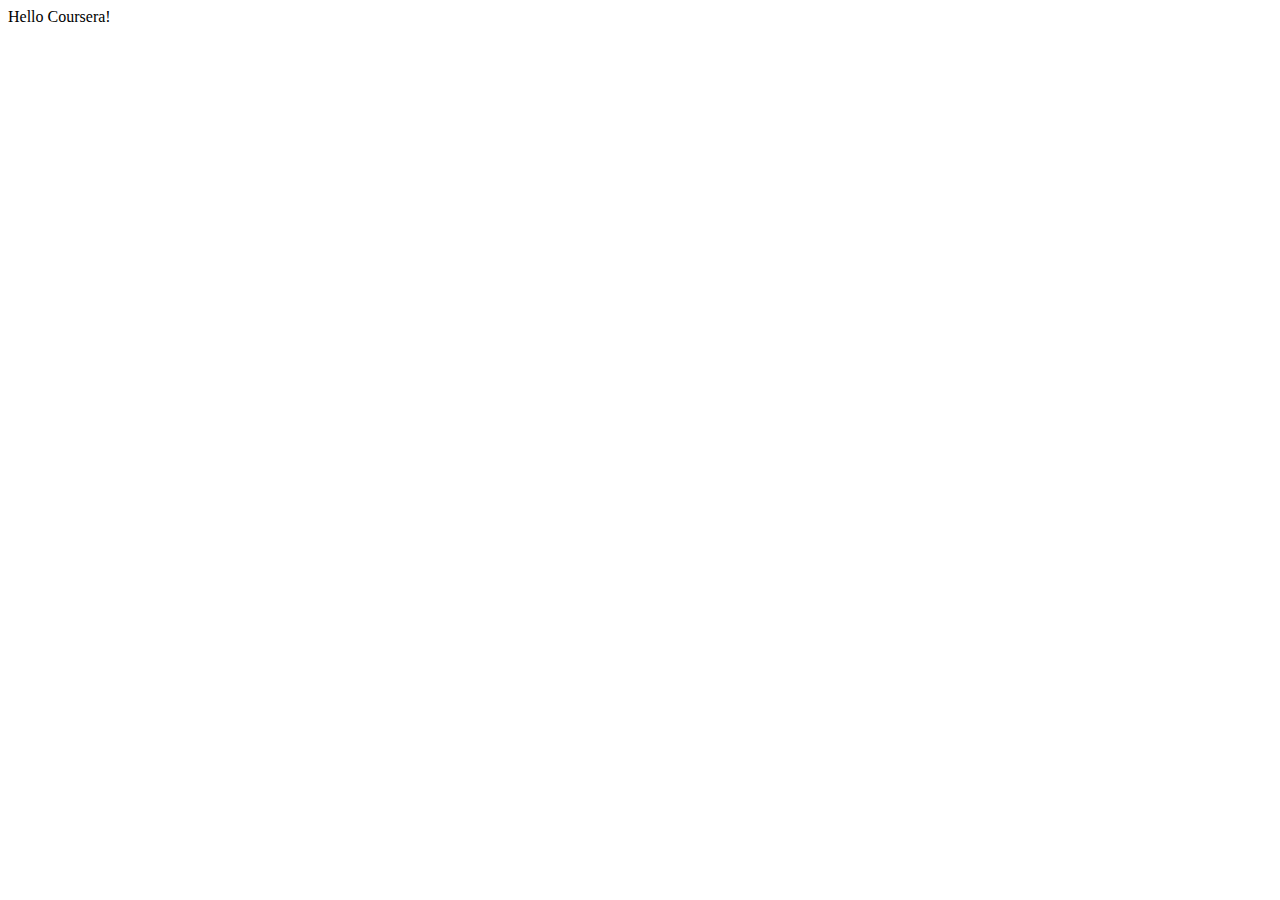
==== module3-solution/index.html @ 9a143837 "First Commit" ====
<!doctype html>

<html>
<head>
    <meta charset="utf-8">
    <meta http-equiv="X-UA-Compatible" content="IE=edge">
    <meta name="viewport" content="width=device-width, initial-scale=1">
    <title>Assignment Solution for Module 3</title>

</head>
<body>
Hello Coursera!
</body>
</html>
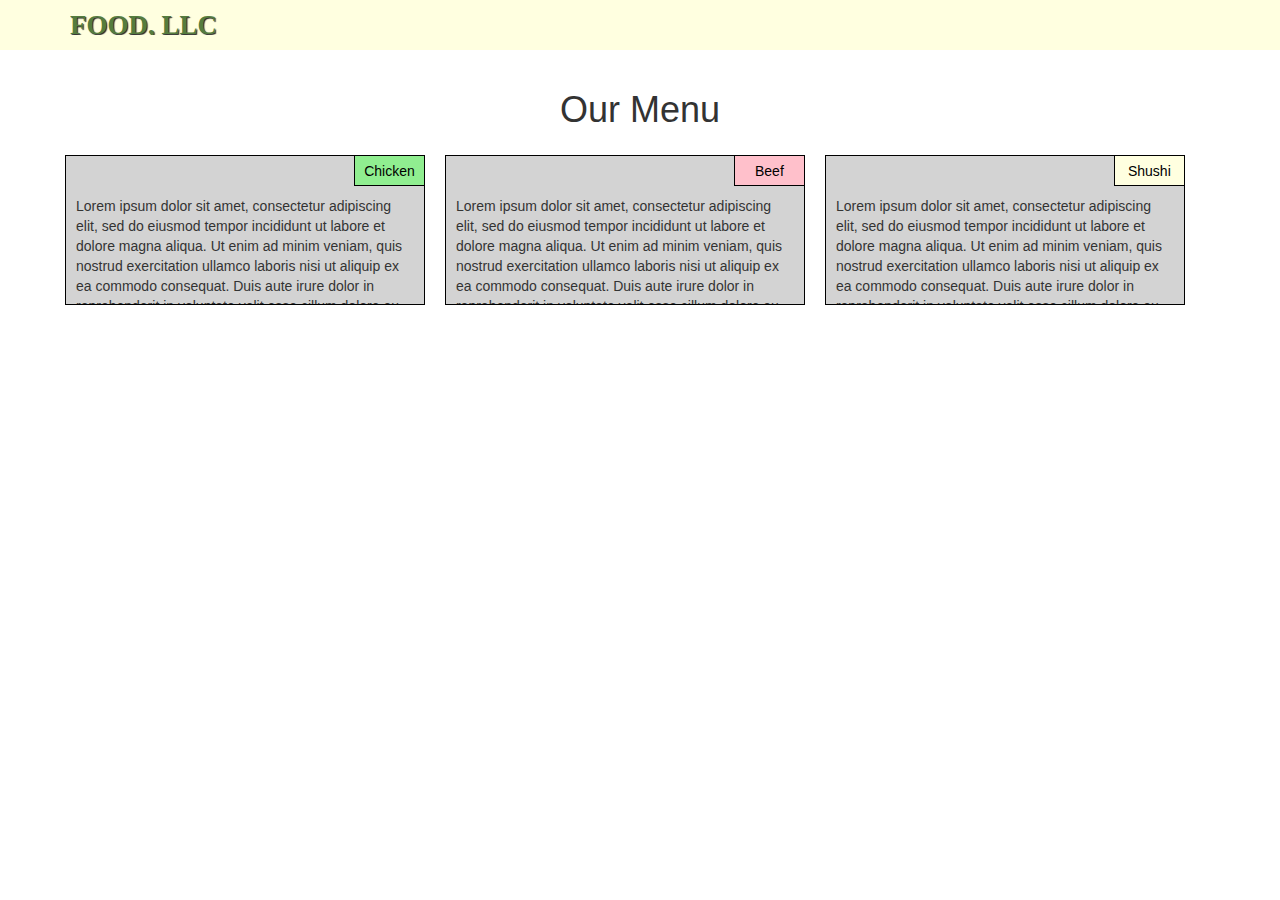
==== commit 5d254cf9: "Major Changes" ====
--- a/module3-solution/index.html
+++ b/module3-solution/index.html
@@ -6,10 +6,109 @@
     <meta http-equiv="X-UA-Compatible" content="IE=edge">
     <meta name="viewport" content="width=device-width, initial-scale=1">
     <title>Assignment Solution for Module 3</title>
+    <link rel="stylesheet" href="css/bootstrap.min.css">
+    <link rel="stylesheet" href="css/styles.css">
 
 </head>
 <body>
-Hello Coursera!
+    <header>
+        <nav id="header-nav" class="navbar navbar-default">
+          <div class="container">
+            <div class="navbar-header">
+             
+              <div class="navbar-brand">
+                  <a href="index.html"><h1>Food, LLC</h1></a>
+                  <p>
+                    <span></span>
+                  </p>
+              </div>
+
+                <button type="button" class="navbar-toggle collapsed" data-toggle="collapse" data-target="#collapsable-nav" aria-expanded="false">
+                  <span class="sr-only">Toggle navigation</span>
+                  <span class="icon-bar"></span>
+                  <span class="icon-bar"></span>
+                  <span class="icon-bar"></span>
+                </button>
+
+              </div>
+
+              <div id="collapsable-nav" class="collapse navbar-collapse bckColor">
+                <ul id="nav-list" class="nav navbar-nav navbar-right ">
+                  <li>
+                    <a href="#menuChicken">
+                      <span class="glyphicon glyphicon-cutlery"></span><br class="hidden-xs"> Chicken</a>
+                  </li>
+                  <li>
+                    <a href="#menuBeef">
+                      <span class="glyphicon glyphicon-cutlery"></span><br class="hidden-xs"> Beef</a>
+                  </li>
+                  <li>
+                    <a href="#menuSushi">
+                      <span class="glyphicon glyphicon-cutlery"></span><br class="hidden-xs"> Sushi</a>
+                  </li>
+                </ul>
+              </div>
+    
+            
+            </div>
+        </nav>
+      </header>
+
+      <h1>Our Menu</h1>
+    <div class="container">
+        <div class="row">
+            <div id="menuChicken" class="menuChicken ">
+                <div class="menu" >
+                    <p class="menuTxtChicken">Chicken</p>
+                    <div class="menuDesc">
+                      Lorem ipsum dolor sit amet, consectetur adipiscing elit, sed do eiusmod tempor incididunt ut labore et dolore magna aliqua. Ut enim ad minim veniam, quis nostrud exercitation ullamco laboris nisi ut aliquip ex ea commodo consequat. Duis aute irure dolor in reprehenderit in voluptate velit esse cillum dolore eu fugiat nulla pariatur. Excepteur sint occaecat cupidatat non proident, sunt in culpa qui officia deserunt mollit anim id est laborum.
+                      Lorem ipsum dolor sit amet, consectetur adipiscing elit, sed do eiusmod tempor incididunt ut labore et dolore magna aliqua. Ut enim ad minim veniam, quis nostrud exercitation ullamco laboris nisi ut aliquip ex ea commodo consequat. Duis aute irure dolor in reprehenderit in voluptate velit esse cillum dolore eu fugiat nulla pariatur. Excepteur sint occaecat cupidatat non proident, sunt in culpa qui officia deserunt mollit anim id est laborum.
+                      Lorem ipsum dolor sit amet, consectetur adipiscing elit, sed do eiusmod tempor incididunt ut labore et dolore magna aliqua. Ut enim ad minim veniam, quis nostrud exercitation ullamco laboris nisi ut aliquip ex ea commodo consequat. Duis aute irure dolor in reprehenderit in voluptate velit esse cillum dolore eu fugiat nulla pariatur. Excepteur sint occaecat cupidatat non proident, sunt in culpa qui officia deserunt mollit anim id est laborum.
+                      Lorem ipsum dolor sit amet, consectetur adipiscing elit, sed do eiusmod tempor incididunt ut labore et dolore magna aliqua. Ut enim ad minim veniam, quis nostrud exercitation ullamco laboris nisi ut aliquip ex ea commodo consequat. Duis aute irure dolor in reprehenderit in voluptate velit esse cillum dolore eu fugiat nulla pariatur. Excepteur sint occaecat cupidatat non proident, sunt in culpa qui officia deserunt mollit anim id est laborum.
+                      Lorem ipsum dolor sit amet, consectetur adipiscing elit, sed do eiusmod tempor incididunt ut labore et dolore magna aliqua. Ut enim ad minim veniam, quis nostrud exercitation ullamco laboris nisi ut aliquip ex ea commodo consequat. Duis aute irure dolor in reprehenderit in voluptate velit esse cillum dolore eu fugiat nulla pariatur. Excepteur sint occaecat cupidatat non proident, sunt in culpa qui officia deserunt mollit anim id est laborum.
+                      Lorem ipsum dolor sit amet, consectetur adipiscing elit, sed do eiusmod tempor incididunt ut labore et dolore magna aliqua. Ut enim ad minim veniam, quis nostrud exercitation ullamco laboris nisi ut aliquip ex ea commodo consequat. Duis aute irure dolor in reprehenderit in voluptate velit esse cillum dolore eu fugiat nulla pariatur. Excepteur sint occaecat cupidatat non proident, sunt in culpa qui officia deserunt mollit anim id est laborum.
+                      (End of Chicken section)<a href="#menuChicken">Back to Top</a>
+                    </div>
+                </div>
+            </div>
+            <div id="menuBeef" class="menuBeef">
+                <div  class="menu">
+                    <p class="menuTxtBeef">Beef</p>
+                    <div class="menuDesc">
+                      Lorem ipsum dolor sit amet, consectetur adipiscing elit, sed do eiusmod tempor incididunt ut labore et dolore magna aliqua. Ut enim ad minim veniam, quis nostrud exercitation ullamco laboris nisi ut aliquip ex ea commodo consequat. Duis aute irure dolor in reprehenderit in voluptate velit esse cillum dolore eu fugiat nulla pariatur. Excepteur sint occaecat cupidatat non proident, sunt in culpa qui officia deserunt mollit anim id est laborum.
+                      Lorem ipsum dolor sit amet, consectetur adipiscing elit, sed do eiusmod tempor incididunt ut labore et dolore magna aliqua. Ut enim ad minim veniam, quis nostrud exercitation ullamco laboris nisi ut aliquip ex ea commodo consequat. Duis aute irure dolor in reprehenderit in voluptate velit esse cillum dolore eu fugiat nulla pariatur. Excepteur sint occaecat cupidatat non proident, sunt in culpa qui officia deserunt mollit anim id est laborum.
+                      Lorem ipsum dolor sit amet, consectetur adipiscing elit, sed do eiusmod tempor incididunt ut labore et dolore magna aliqua. Ut enim ad minim veniam, quis nostrud exercitation ullamco laboris nisi ut aliquip ex ea commodo consequat. Duis aute irure dolor in reprehenderit in voluptate velit esse cillum dolore eu fugiat nulla pariatur. Excepteur sint occaecat cupidatat non proident, sunt in culpa qui officia deserunt mollit anim id est laborum.
+                      Lorem ipsum dolor sit amet, consectetur adipiscing elit, sed do eiusmod tempor incididunt ut labore et dolore magna aliqua. Ut enim ad minim veniam, quis nostrud exercitation ullamco laboris nisi ut aliquip ex ea commodo consequat. Duis aute irure dolor in reprehenderit in voluptate velit esse cillum dolore eu fugiat nulla pariatur. Excepteur sint occaecat cupidatat non proident, sunt in culpa qui officia deserunt mollit anim id est laborum.
+                      Lorem ipsum dolor sit amet, consectetur adipiscing elit, sed do eiusmod tempor incididunt ut labore et dolore magna aliqua. Ut enim ad minim veniam, quis nostrud exercitation ullamco laboris nisi ut aliquip ex ea commodo consequat. Duis aute irure dolor in reprehenderit in voluptate velit esse cillum dolore eu fugiat nulla pariatur. Excepteur sint occaecat cupidatat non proident, sunt in culpa qui officia deserunt mollit anim id est laborum.
+                      Lorem ipsum dolor sit amet, consectetur adipiscing elit, sed do eiusmod tempor incididunt ut labore et dolore magna aliqua. Ut enim ad minim veniam, quis nostrud exercitation ullamco laboris nisi ut aliquip ex ea commodo consequat. Duis aute irure dolor in reprehenderit in voluptate velit esse cillum dolore eu fugiat nulla pariatur. Excepteur sint occaecat cupidatat non proident, sunt in culpa qui officia deserunt mollit anim id est laborum.
+                      (End of Beef section)<a href="#menuBeef">Back to Top</a>
+                    </div>
+                    
+                </div>
+            </div>
+            <div id="menuSushi" class="menuSushi">
+                <div  class="menu">
+                    <p class="menuTxtSushi">Shushi</p>
+                    <div class="menuDesc">
+                      Lorem ipsum dolor sit amet, consectetur adipiscing elit, sed do eiusmod tempor incididunt ut labore et dolore magna aliqua. Ut enim ad minim veniam, quis nostrud exercitation ullamco laboris nisi ut aliquip ex ea commodo consequat. Duis aute irure dolor in reprehenderit in voluptate velit esse cillum dolore eu fugiat nulla pariatur. Excepteur sint occaecat cupidatat non proident, sunt in culpa qui officia deserunt mollit anim id est laborum.
+                      Lorem ipsum dolor sit amet, consectetur adipiscing elit, sed do eiusmod tempor incididunt ut labore et dolore magna aliqua. Ut enim ad minim veniam, quis nostrud exercitation ullamco laboris nisi ut aliquip ex ea commodo consequat. Duis aute irure dolor in reprehenderit in voluptate velit esse cillum dolore eu fugiat nulla pariatur. Excepteur sint occaecat cupidatat non proident, sunt in culpa qui officia deserunt mollit anim id est laborum.
+                      Lorem ipsum dolor sit amet, consectetur adipiscing elit, sed do eiusmod tempor incididunt ut labore et dolore magna aliqua. Ut enim ad minim veniam, quis nostrud exercitation ullamco laboris nisi ut aliquip ex ea commodo consequat. Duis aute irure dolor in reprehenderit in voluptate velit esse cillum dolore eu fugiat nulla pariatur. Excepteur sint occaecat cupidatat non proident, sunt in culpa qui officia deserunt mollit anim id est laborum.
+                      Lorem ipsum dolor sit amet, consectetur adipiscing elit, sed do eiusmod tempor incididunt ut labore et dolore magna aliqua. Ut enim ad minim veniam, quis nostrud exercitation ullamco laboris nisi ut aliquip ex ea commodo consequat. Duis aute irure dolor in reprehenderit in voluptate velit esse cillum dolore eu fugiat nulla pariatur. Excepteur sint occaecat cupidatat non proident, sunt in culpa qui officia deserunt mollit anim id est laborum.
+                      Lorem ipsum dolor sit amet, consectetur adipiscing elit, sed do eiusmod tempor incididunt ut labore et dolore magna aliqua. Ut enim ad minim veniam, quis nostrud exercitation ullamco laboris nisi ut aliquip ex ea commodo consequat. Duis aute irure dolor in reprehenderit in voluptate velit esse cillum dolore eu fugiat nulla pariatur. Excepteur sint occaecat cupidatat non proident, sunt in culpa qui officia deserunt mollit anim id est laborum.
+                      Lorem ipsum dolor sit amet, consectetur adipiscing elit, sed do eiusmod tempor incididunt ut labore et dolore magna aliqua. Ut enim ad minim veniam, quis nostrud exercitation ullamco laboris nisi ut aliquip ex ea commodo consequat. Duis aute irure dolor in reprehenderit in voluptate velit esse cillum dolore eu fugiat nulla pariatur. Excepteur sint occaecat cupidatat non proident, sunt in culpa qui officia deserunt mollit anim id est laborum.
+                      (End of Sushi section)<a href="#menuSushi">Back to Top</a>
+                    </div>
+                    
+                </div>
+            </div>
+        </div>
+    </div>
+
+
+    <script src="js/jquery-1.11.3.min.js"></script>
+    <script src="js/bootstrap.min.js"></script>
+    <script src="js/script.js"></script>
+ 
 </body>
 </html>
 
--- a/module3-solution/css/styles.css
+++ b/module3-solution/css/styles.css
@@ -0,0 +1,195 @@
+#header-nav {
+  background-color:lightyellow;
+  border-radius: 0;
+  border: 0;
+}
+  .navbar-brand h1 { 
+    font-family: 'Lora', serif;
+    color: #557c3e;
+    font-size: 1.5em;
+    text-transform: uppercase;
+    font-weight: bold;
+    text-shadow: 1px 1px 1px #222;
+    margin-top: 0;
+    margin-bottom: 0;
+    line-height: .75;
+  }
+  .navbar-brand a:hover, .navbar-brand a:focus {
+    text-decoration: none;
+  }
+  .navbar-brand p { /* Kosher cert */
+    color: #000;
+    text-transform: uppercase;
+    font-size: .7em;
+    margin-top: 15px;
+  }
+  .navbar-brand p span { /* Star-K */
+    vertical-align: middle;
+  }
+
+
+
+  * {
+    box-sizing: border-box;
+    overflow: hidden;
+  }
+  h1 {
+    margin-bottom: 15px;
+    text-align: center;
+  }
+  
+  
+  /* Simple Responsive Framework. */
+  .row {
+    width: 100%;
+  }
+
+  
+  .menu{
+    border:1px black solid;
+    background-color:lightgray; 
+    margin:10px;
+    cursor:pointer;
+    height:150px;
+  }
+
+  
+  .menu > .menuTxtChicken{
+    position: relative;
+    text-align:center;
+    float:right;
+    color:black;
+    padding:5px;
+    margin:0px;
+    clear: right;
+    width: 70px;
+    height: 30px;
+    border-bottom:1px black solid;
+    border-left:1px black solid;
+    background-color: lightgreen;
+    font-family:  Helvetica,sans-serif,Arial;
+  }
+  
+  .menu > .menuTxtBeef{
+    position: relative;
+    text-align:center;
+    float:right;
+    color:black;
+    padding:5px;
+    margin:0px;
+    clear: right;
+    width: 70px;
+    height: 30px;
+    border-bottom:1px black solid;
+    border-left:1px black solid;
+    background-color:pink;
+    font-family:  Helvetica,sans-serif,Arial;
+  }
+  .menu > .menuTxtSushi{
+    position: relative;
+    text-align:center;
+    float:right;
+    color:black;
+    padding:5px;
+    margin:0px;
+    clear: right;
+    width: 70px;
+    height: 30px;
+    border-bottom:1px black solid;
+    border-left:1px black solid;
+    background-color:lightyellow;
+    font-family:  Helvetica,sans-serif,Arial;
+  }
+ 
+
+
+  .menuDesc{
+    position: relative;
+    padding:10px;
+    clear: right;
+    background-color:lightgray;
+ 
+  }
+
+  .menuTxt:hover{
+    cursor: pointer;
+    background-color:gray; 
+  }
+
+ 
+ 
+
+  /********** Large devices only **********/
+  @media (min-width: 992px) {
+    .menuChicken{
+      width: 33.33%;
+      float: left;
+    }
+  
+    .menuBeef{
+      width: 33.33%;
+      float: left;
+    }
+  
+    .menuSushi{
+      width: 33.33%;
+      float: left;
+    }
+    #collapsable-nav a{
+      display: none;
+    }
+  }
+
+  /********** Medium devices only **********/
+  
+  @media (min-width: 768px) and (max-width: 991px) {
+    .menuChicken{
+      width: 50%;
+      float: left;
+    }
+  
+    .menuBeef{
+      width: 50%;
+      float: left;
+    }
+  
+    .menuSushi{
+      width: 100%;
+      float: left;
+    }
+    #collapsable-nav a{
+      display: none;
+    }
+
+
+  }
+  
+  @media (max-width: 767px) {
+    .menu{
+      margin-right:20px;
+      margin-left:20px;
+    }
+    #collapsable-nav a{
+      display: block;
+    }
+    .navbar-brand{
+      width: 100%;
+      text-align: center;
+      position: absolute;
+    }
+    .bckColor{
+      background-color: lightyellow;
+    }
+    .menu{
+    height: unset;
+    }
+    html{
+      overflow: auto;
+    }
+    #nav-list > li
+    {
+      text-align:center;
+    }
+
+  }
+
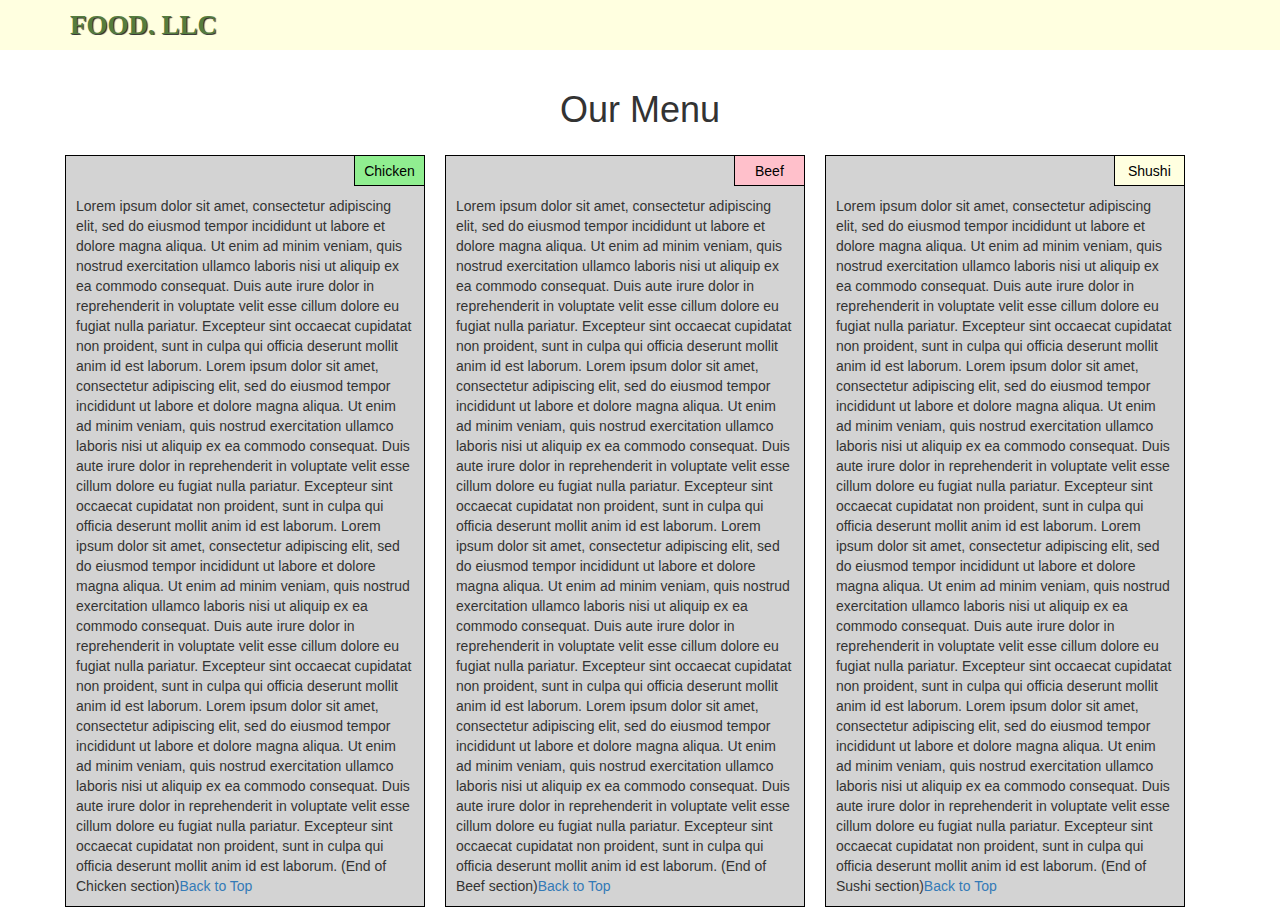
==== commit ee5656a3: "Change Text" ====
--- a/module3-solution/index.html
+++ b/module3-solution/index.html
@@ -65,8 +65,7 @@
                       Lorem ipsum dolor sit amet, consectetur adipiscing elit, sed do eiusmod tempor incididunt ut labore et dolore magna aliqua. Ut enim ad minim veniam, quis nostrud exercitation ullamco laboris nisi ut aliquip ex ea commodo consequat. Duis aute irure dolor in reprehenderit in voluptate velit esse cillum dolore eu fugiat nulla pariatur. Excepteur sint occaecat cupidatat non proident, sunt in culpa qui officia deserunt mollit anim id est laborum.
                       Lorem ipsum dolor sit amet, consectetur adipiscing elit, sed do eiusmod tempor incididunt ut labore et dolore magna aliqua. Ut enim ad minim veniam, quis nostrud exercitation ullamco laboris nisi ut aliquip ex ea commodo consequat. Duis aute irure dolor in reprehenderit in voluptate velit esse cillum dolore eu fugiat nulla pariatur. Excepteur sint occaecat cupidatat non proident, sunt in culpa qui officia deserunt mollit anim id est laborum.
                       Lorem ipsum dolor sit amet, consectetur adipiscing elit, sed do eiusmod tempor incididunt ut labore et dolore magna aliqua. Ut enim ad minim veniam, quis nostrud exercitation ullamco laboris nisi ut aliquip ex ea commodo consequat. Duis aute irure dolor in reprehenderit in voluptate velit esse cillum dolore eu fugiat nulla pariatur. Excepteur sint occaecat cupidatat non proident, sunt in culpa qui officia deserunt mollit anim id est laborum.
-                      Lorem ipsum dolor sit amet, consectetur adipiscing elit, sed do eiusmod tempor incididunt ut labore et dolore magna aliqua. Ut enim ad minim veniam, quis nostrud exercitation ullamco laboris nisi ut aliquip ex ea commodo consequat. Duis aute irure dolor in reprehenderit in voluptate velit esse cillum dolore eu fugiat nulla pariatur. Excepteur sint occaecat cupidatat non proident, sunt in culpa qui officia deserunt mollit anim id est laborum.
-                      Lorem ipsum dolor sit amet, consectetur adipiscing elit, sed do eiusmod tempor incididunt ut labore et dolore magna aliqua. Ut enim ad minim veniam, quis nostrud exercitation ullamco laboris nisi ut aliquip ex ea commodo consequat. Duis aute irure dolor in reprehenderit in voluptate velit esse cillum dolore eu fugiat nulla pariatur. Excepteur sint occaecat cupidatat non proident, sunt in culpa qui officia deserunt mollit anim id est laborum.
+                      
                       (End of Chicken section)<a href="#menuChicken">Back to Top</a>
                     </div>
                 </div>
@@ -79,8 +78,7 @@
                       Lorem ipsum dolor sit amet, consectetur adipiscing elit, sed do eiusmod tempor incididunt ut labore et dolore magna aliqua. Ut enim ad minim veniam, quis nostrud exercitation ullamco laboris nisi ut aliquip ex ea commodo consequat. Duis aute irure dolor in reprehenderit in voluptate velit esse cillum dolore eu fugiat nulla pariatur. Excepteur sint occaecat cupidatat non proident, sunt in culpa qui officia deserunt mollit anim id est laborum.
                       Lorem ipsum dolor sit amet, consectetur adipiscing elit, sed do eiusmod tempor incididunt ut labore et dolore magna aliqua. Ut enim ad minim veniam, quis nostrud exercitation ullamco laboris nisi ut aliquip ex ea commodo consequat. Duis aute irure dolor in reprehenderit in voluptate velit esse cillum dolore eu fugiat nulla pariatur. Excepteur sint occaecat cupidatat non proident, sunt in culpa qui officia deserunt mollit anim id est laborum.
                       Lorem ipsum dolor sit amet, consectetur adipiscing elit, sed do eiusmod tempor incididunt ut labore et dolore magna aliqua. Ut enim ad minim veniam, quis nostrud exercitation ullamco laboris nisi ut aliquip ex ea commodo consequat. Duis aute irure dolor in reprehenderit in voluptate velit esse cillum dolore eu fugiat nulla pariatur. Excepteur sint occaecat cupidatat non proident, sunt in culpa qui officia deserunt mollit anim id est laborum.
-                      Lorem ipsum dolor sit amet, consectetur adipiscing elit, sed do eiusmod tempor incididunt ut labore et dolore magna aliqua. Ut enim ad minim veniam, quis nostrud exercitation ullamco laboris nisi ut aliquip ex ea commodo consequat. Duis aute irure dolor in reprehenderit in voluptate velit esse cillum dolore eu fugiat nulla pariatur. Excepteur sint occaecat cupidatat non proident, sunt in culpa qui officia deserunt mollit anim id est laborum.
-                      Lorem ipsum dolor sit amet, consectetur adipiscing elit, sed do eiusmod tempor incididunt ut labore et dolore magna aliqua. Ut enim ad minim veniam, quis nostrud exercitation ullamco laboris nisi ut aliquip ex ea commodo consequat. Duis aute irure dolor in reprehenderit in voluptate velit esse cillum dolore eu fugiat nulla pariatur. Excepteur sint occaecat cupidatat non proident, sunt in culpa qui officia deserunt mollit anim id est laborum.
+                      
                       (End of Beef section)<a href="#menuBeef">Back to Top</a>
                     </div>
                     
@@ -94,8 +92,7 @@
                       Lorem ipsum dolor sit amet, consectetur adipiscing elit, sed do eiusmod tempor incididunt ut labore et dolore magna aliqua. Ut enim ad minim veniam, quis nostrud exercitation ullamco laboris nisi ut aliquip ex ea commodo consequat. Duis aute irure dolor in reprehenderit in voluptate velit esse cillum dolore eu fugiat nulla pariatur. Excepteur sint occaecat cupidatat non proident, sunt in culpa qui officia deserunt mollit anim id est laborum.
                       Lorem ipsum dolor sit amet, consectetur adipiscing elit, sed do eiusmod tempor incididunt ut labore et dolore magna aliqua. Ut enim ad minim veniam, quis nostrud exercitation ullamco laboris nisi ut aliquip ex ea commodo consequat. Duis aute irure dolor in reprehenderit in voluptate velit esse cillum dolore eu fugiat nulla pariatur. Excepteur sint occaecat cupidatat non proident, sunt in culpa qui officia deserunt mollit anim id est laborum.
                       Lorem ipsum dolor sit amet, consectetur adipiscing elit, sed do eiusmod tempor incididunt ut labore et dolore magna aliqua. Ut enim ad minim veniam, quis nostrud exercitation ullamco laboris nisi ut aliquip ex ea commodo consequat. Duis aute irure dolor in reprehenderit in voluptate velit esse cillum dolore eu fugiat nulla pariatur. Excepteur sint occaecat cupidatat non proident, sunt in culpa qui officia deserunt mollit anim id est laborum.
-                      Lorem ipsum dolor sit amet, consectetur adipiscing elit, sed do eiusmod tempor incididunt ut labore et dolore magna aliqua. Ut enim ad minim veniam, quis nostrud exercitation ullamco laboris nisi ut aliquip ex ea commodo consequat. Duis aute irure dolor in reprehenderit in voluptate velit esse cillum dolore eu fugiat nulla pariatur. Excepteur sint occaecat cupidatat non proident, sunt in culpa qui officia deserunt mollit anim id est laborum.
-                      Lorem ipsum dolor sit amet, consectetur adipiscing elit, sed do eiusmod tempor incididunt ut labore et dolore magna aliqua. Ut enim ad minim veniam, quis nostrud exercitation ullamco laboris nisi ut aliquip ex ea commodo consequat. Duis aute irure dolor in reprehenderit in voluptate velit esse cillum dolore eu fugiat nulla pariatur. Excepteur sint occaecat cupidatat non proident, sunt in culpa qui officia deserunt mollit anim id est laborum.
+                     
                       (End of Sushi section)<a href="#menuSushi">Back to Top</a>
                     </div>
                     
--- a/module3-solution/css/styles.css
+++ b/module3-solution/css/styles.css
@@ -29,6 +29,9 @@
 
 
 
+  html{
+    overflow: auto;
+  }
   * {
     box-sizing: border-box;
     overflow: hidden;
@@ -50,7 +53,7 @@
     background-color:lightgray; 
     margin:10px;
     cursor:pointer;
-    height:150px;
+    height: unset;
   }
 
   
@@ -166,7 +169,6 @@
   
   @media (max-width: 767px) {
     .menu{
-      margin-right:20px;
       margin-left:20px;
     }
     #collapsable-nav a{
@@ -183,9 +185,7 @@
     .menu{
     height: unset;
     }
-    html{
-      overflow: auto;
-    }
+    
     #nav-list > li
     {
       text-align:center;
